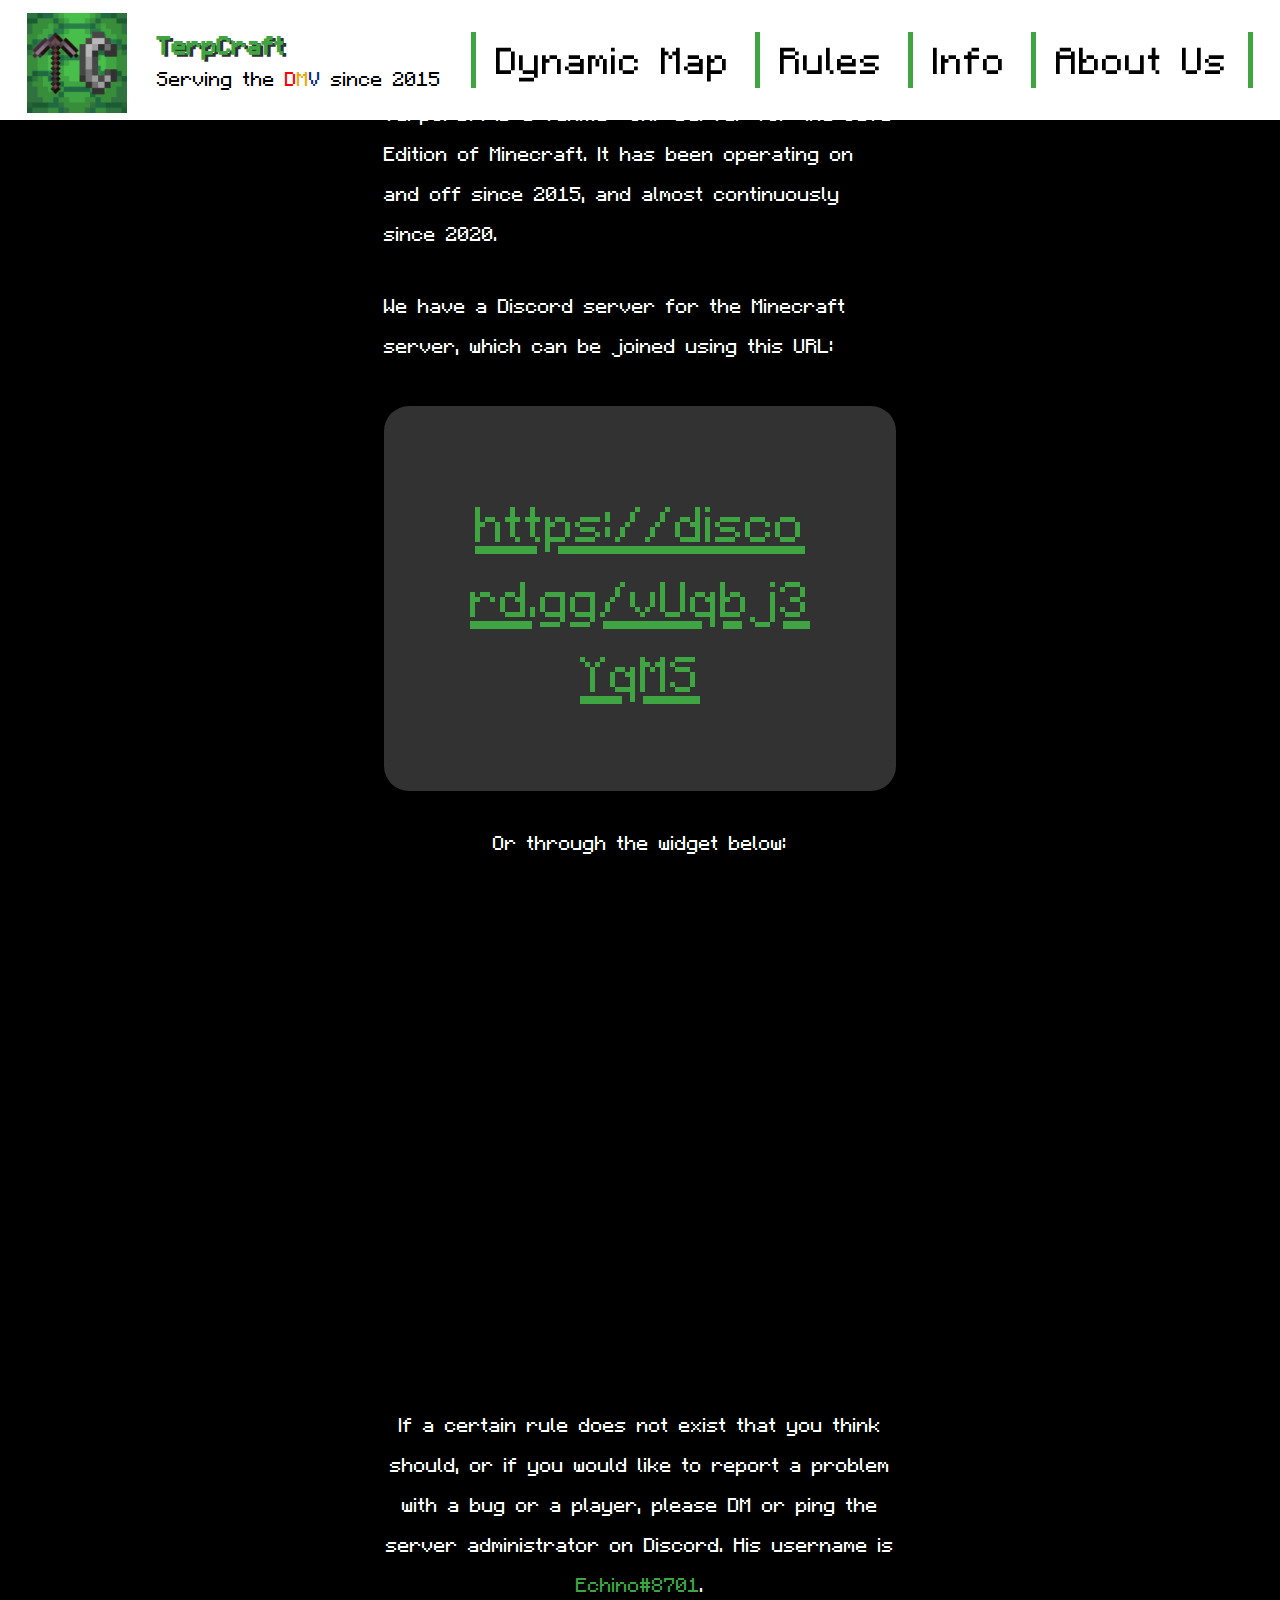
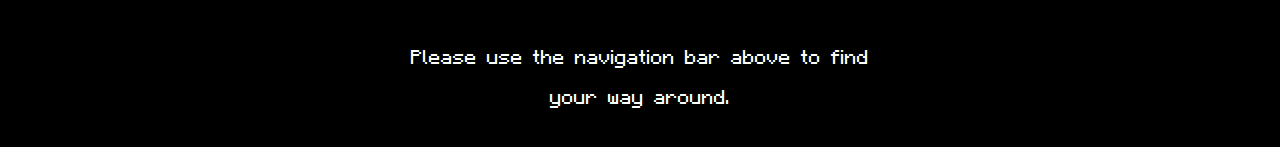
==== index.html @ bf0c6195 "Updated File Structure" ====
<!DOCTYPE html>
<html lang="en">
<head>
    <meta charset="UTF-8">
    <meta http-equiv="X-UA-Compatible" content="IE=edge">
    <meta name="viewport" content="width=device-width, initial-scale=1.0">
    <meta name="description" content="We are TerpCraft, the premier Minecraft server at the University of Maryland!"/>
    <meta name="keywords" content="TerpCraft, Minecraft at UMD, Minecraft, Minecraft at the University of Maryland, University of Maryland, UMD, Terps, UMCP Gaming, UMCP, College Park, Maryland"/>
    <title>TerpCraft</title>
    <link href="assets/css/default.css" rel="stylesheet">
    <link rel="icon" 
    type="image/png" 
    href="assets/img/icon.png"
    >
    <!-- <link href=".css" rel="stylesheet"> -->
</head>
<body>
    <!-- This is the image at the top of the screen -->
    <img class="topPicture" src="assets/img/screenshot.png" alt="This image is not available for some reason." title="Western Westeros">
    <!-- A container for my header with all the code stuffed inside -->
    <div id="headerContainer">
        <a id="logo" href="index.html"><img src="assets/img/TerpCraft.png" alt="This image is not available for some reason." title="TerpCraft Logo"></a>
        <table id="headerTable">
            <tr>
                <td class="giantText boldText TerpCraft"> TerpCraft </td>
            </tr>
            <tr> 
                <td class="bigText"> Serving the <span class="DC">D</span><span class="Maryland">M</span><span class="Virginia">V</span> since 2015</td>
            </tr>
        </table>
        <div class="navButtons">
            <a class="omegaText" href="dynamicMap.html"> Dynamic Map </a>
        </div>
        <div class="navButtons">
            <a class="omegaText" href="rules.html"> Rules </a>
        </div>
        <div class="navButtons">
            <a class="omegaText" href="info.html"> Info </a>
        </div>
        <div id="endButton">
            <a class="omegaText" href="about.html"> About Us </a>
        </div>
    </div>
    <main>
    <div id="contentBackground"> <!-- The background surrounding my content -->
        <div id="content"> <!-- The div where my main content is -->
            <p  class="bigText newLine"> Hello, welcome to the website for TerpCraft, the premier Minecraft server at the University of Maryland! </p>
            <p class="bigText newLine"> TerpCraft is a Vanilla+ SMP server for the Java Edition of Minecraft. It has been operating on and off since 2015, and almost continuously since 2020.</p>
            <p class="bigText newLine"> We have a Discord server for the Minecraft server, which can be joined using this URL: </p>
            <div class="textAligner giantText newLine"> 
                <a class="roundedEdges" id="discordURL" href="https://discord.gg/vUqbj3YqMS"> https://discord.gg/vUqbj3YqMS </a> 
                <p class="newLine bigText"> Or through the widget below: </p>
                <iframe src="https://discord.com/widget?id=551899242726424607&theme=dark" width="500" height="500" allowtransparency="true" frameborder="0" sandbox="allow-popups allow-popups-to-escape-sandbox allow-same-origin allow-scripts"></iframe>
                <p class="bigText newLine"> If a certain rule does not exist that you think should, or if you would like to report a problem with a bug or a player, please DM or ping the server administrator on Discord. His username is <span class="TerpCraft">Echino#8701</span>. </p>
            <p class="bigText newLine"> Please use the navigation bar above to find your way around.</p>
            </div>
        </div>
    </div>
    </main>

</body>
</html>
---- assets/css/default.css ----
/* ============== Global Properties ============== */

@font-face {
	font-family: MinecraftCHMC;
	src: url('../misc/MinecraftCHMC.ttf') format('truetype');
}

html {
   scroll-behavior:smooth;
   /* scroll-padding-top: 5%; */
   background-color: black;
   height:100%;
}

* {
   box-sizing: border-box;
   margin: 0px;
   padding: 0px;
   font-family:'MinecraftCHMC'
}



/* ============== Properties Related to Top Picture ============== */

.topPicture {
   width: 100%;
   position: sticky;
   top:0;
   z-index: 0;
   margin: auto;
   border: 0px;
   margin-bottom: -20%;
   display: block;
}




/* ============== Properties Related to Header ============== */

#headerContainer {
   display: block;
   position: sticky;
   z-index: 2;
   top: 0;
   left: 0;
   overflow: hidden; 
   width:100%;
   height: 120px;
   background-color:white;
   text-align: center;
   align-content: center;
   padding-top:10px;
   /* border:5px dotted black; */
}

#logo img {
   /* float: left; */
   margin-right: 1em;
   margin: 0 auto;
   height: 100px;
   /* border: greenyellow 5px dotted; */
   /* flex: 1; */
}

#headerTable {
   /* float:left; */
   text-align: left;
   /* margin-right:30px; */
   border-spacing:25px 0px;
   color: black;
   /* border: #EAAB00 5px dotted; */
   margin: 0 auto;
   display: inline-block;
   vertical-align: top;
   margin-top: 0.75em;
}

.navButtons {
   /* float: left; */
   /* margin-top: 1.5em; */
   border-left: 5px solid #3FA442;
   padding-left: 20px;
   padding-right: 20px;
   margin: 0 auto;
   display: inline-block;
   top: 0;
   /* border:5px dotted yellowgreen; */
   vertical-align: top;
   margin-top: 1.2em;
}

#endButton {
  /* float: left; */
  /* margin-top: 1.5em; */
  border-left: 5px solid #3FA442;
  border-right: 5px solid #3FA442;
  padding-left: 20px;
  padding-right: 20px;
  margin: 0 auto;
  display: inline-block;
  /* border:5px dotted green; */
  vertical-align: top;
  margin-top: 1.2em;
}

.navButtons a {
   color: black;
   text-decoration: none;
   /* margin-top: 25px; */
   /* padding-top: 25px; */
   margin: 0 auto;
   display: inline-block;
}

#endButton a {
   color: black;
   text-decoration: none;
   margin-top: 25px;
   padding-top: 25px;
}

/* ============== Properties Related to Main Content ============== */

body {
   background-color: black;
   width: 100%;
   height: 100%;
}

#contentBackground {
   display:block;
   position: relative;
   z-index: 0;
   background-color: black;
   padding-top: 30px;
   padding-bottom: 30px;
   height:100%
   /* border: dashed red; */
}

#content {
    display:block;
    position: relative;
    z-index: 1;
    width: 40%;
    background-color: black;
    margin:auto;
    /* border: dashed red; */
}
 
p {
    display:block;
    font-family: 'MinecraftCHMC';
    color:white;
    z-index: 1;
    background-color: black;
    /* position:relative; */
    margin: auto;
    line-height: 1.25;
    margin-top: 0.5em;
    font-size: 24px;
    /* border:red dotted 5px; */
}

#discordURL {
    display: block;
    font-size: 2em;
    color:#3FA442;
    word-wrap: break-word;
    /* border:greenyellow dotted 5px; */
}

.omegaText {
   font-size: 60px;
}

.giantText {
   font-size: 40px;
}

.bigText {
   font-size: 32px;
}

.mediumText {
   font-size: 28px;
}

.smallText {
   font-size: 24px;
}

.DC {
   color:#FF0000;
}

.Virginia {
   color: #00297B;
}

.Maryland {
   color: #EAAB00;
}

.TerpCraft {
   color:#3FA442;
}

.boldText {
   font-weight: bold;
   text-shadow: 3px 2px #323232;
}

summary {
   color: white;
   background-color: #3FA442;
   padding: 25px;
   border-radius: 25px;
   margin: auto 0;
}

details {
   color:white;
   padding: 0.1em;
   border-radius: 25px;
   margin: auto 0;
}

details[open] > div {
   background-color: #323232;
   padding-left:50px;
   padding-right:25px;
   padding-top:25px;
   padding-bottom:25px;
   border-radius:15px;
   margin: auto;
   margin-top: 1em;
}

.textAligner {
   text-align: center;
}

.autoMargin {
   margin: auto;
}

.sectionHeading * {
   color:#3FA442;
   text-align: center;
   margin-top: 40px;
   z-index: 2;
}

.stickyHeading {
   position:sticky;
   top: 100px;
   background-color: black;
   width: 200%;
   height: 100px;
   margin-left: 50%;
   transform: translateX(-50%);
}

.stickyHeading h1 {
   padding-top:0.15em;
}

.stickyHeading h2 {
   padding-top:0.4em;
}

h1 {
   font-size: 80px;
   color:white;
}

h2 {
   font-size: 60px;
   color:white;
}

ol, ul, li {
   line-height: 1.25;
   margin-top: 1em;
   margin-bottom: 1em;
   margin-left:0;
   margin-right:0;
}

.info {
   list-style: none;
   line-height: 1.25;
   margin-top: 1em;
   margin-bottom: 1em;
   margin-left:0;
   margin-right:0;
}

.info li::before {
   content: "ⓘ "
}

dl, dt {
   display: block;
   line-height: 1.25;
   margin-top: 1em;
   margin-bottom: 1em;
   margin-left: 1em;
}

dd {
   margin-inline-start: 3em;
}

.newLine {
   margin-top: 1em;
}

.roundedEdges {
   background-color: #323232;
   border-radius: 25px;
   padding:1em;
}

#dynamicMap {
   margin: auto;
   width: 100%;
   /* height: 100%; */
   display: block;
   position: absolute;
}

/* #mapContainer {
   width: 100%;
   height: 100%;
} */
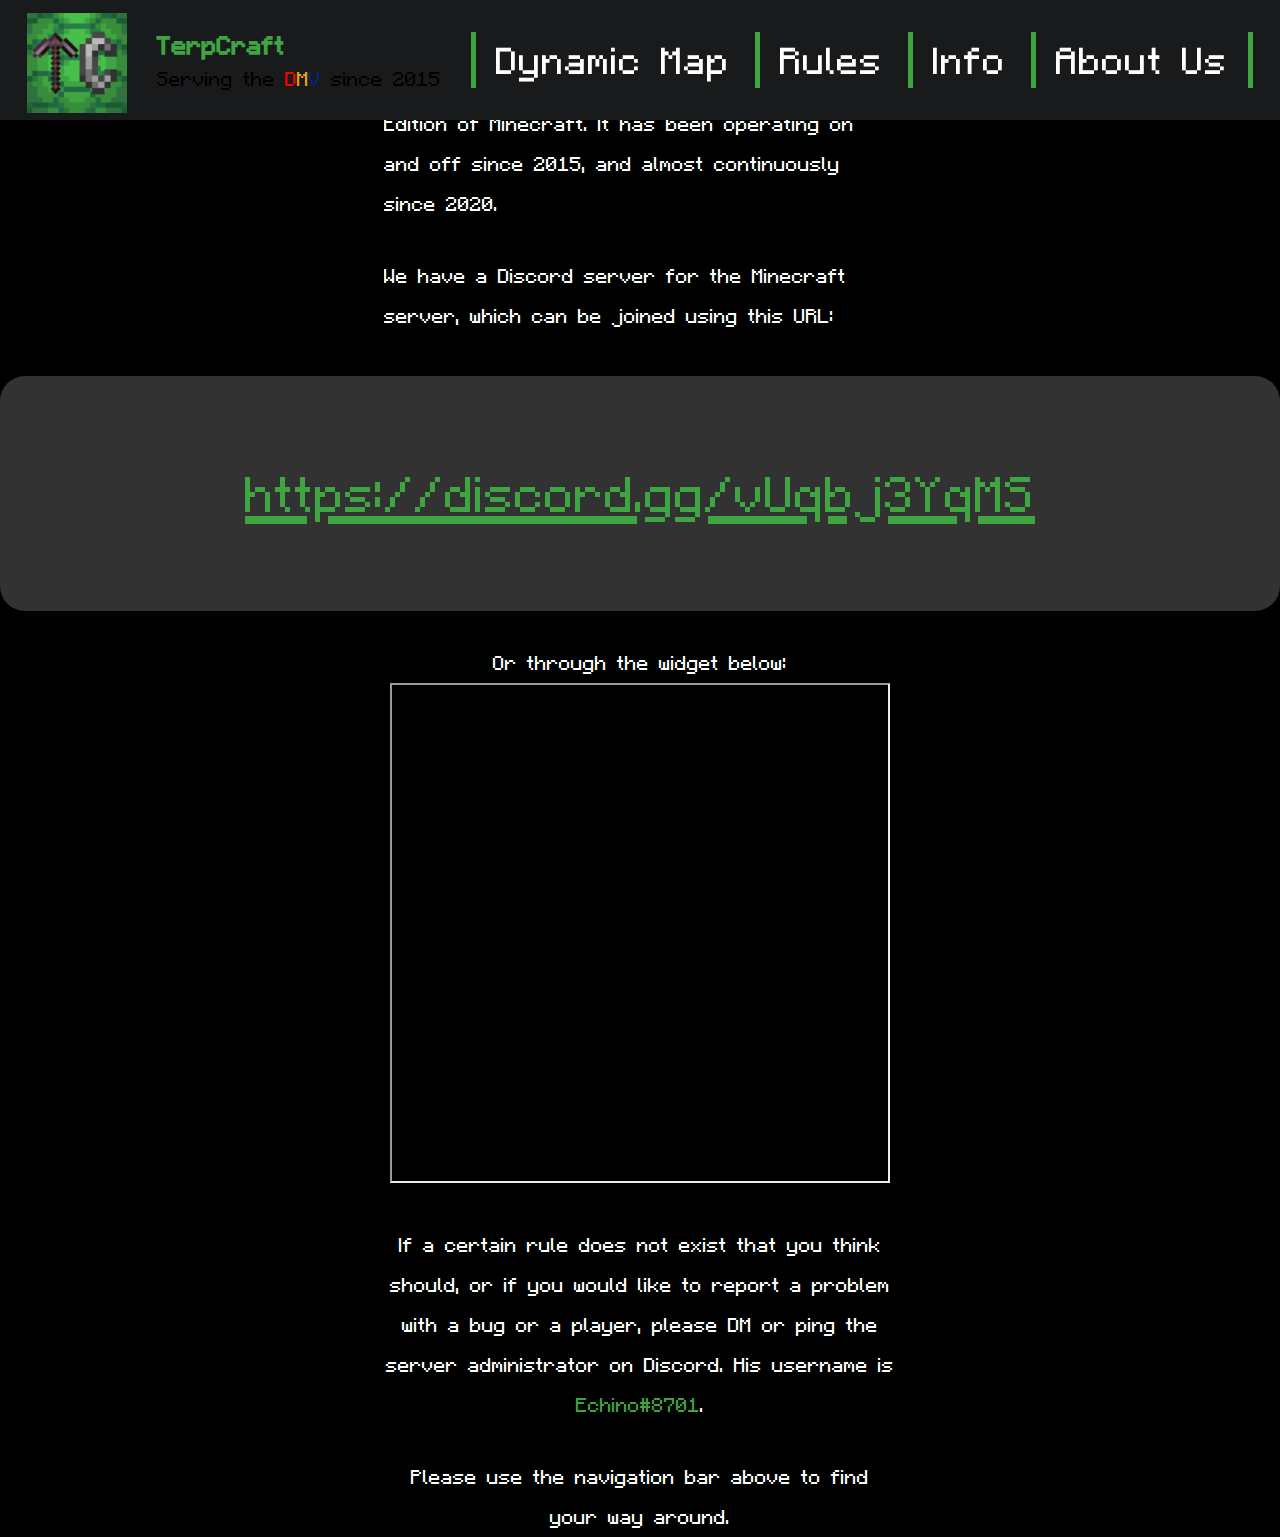
==== commit 57f893a1: "Fixed div structure, refined appearance, added rules" ====
--- a/index.html
+++ b/index.html
@@ -12,6 +12,7 @@
     type="image/png" 
     href="assets/img/icon.png"
     >
+    <script src="assets/js/index.js"></script>
     <!-- <link href=".css" rel="stylesheet"> -->
 </head>
 <body>
@@ -50,7 +51,7 @@
             <div class="textAligner giantText newLine"> 
                 <a class="roundedEdges" id="discordURL" href="https://discord.gg/vUqbj3YqMS"> https://discord.gg/vUqbj3YqMS </a> 
                 <p class="newLine bigText"> Or through the widget below: </p>
-                <iframe src="https://discord.com/widget?id=551899242726424607&theme=dark" width="500" height="500" allowtransparency="true" frameborder="0" sandbox="allow-popups allow-popups-to-escape-sandbox allow-same-origin allow-scripts"></iframe>
+                <iframe src="https://discord.com/widget?id=551899242726424607&theme=dark" width="500" height="500" allowtransparency="true" sandbox="allow-popups allow-popups-to-escape-sandbox allow-same-origin allow-scripts"></iframe>
                 <p class="bigText newLine"> If a certain rule does not exist that you think should, or if you would like to report a problem with a bug or a player, please DM or ping the server administrator on Discord. His username is <span class="TerpCraft">Echino#8701</span>. </p>
             <p class="bigText newLine"> Please use the navigation bar above to find your way around.</p>
             </div>
--- a/assets/css/default.css
+++ b/assets/css/default.css
@@ -10,6 +10,7 @@
    /* scroll-padding-top: 5%; */
    background-color: black;
    height:100%;
+   width:100%;
 }
 
 * {
@@ -42,17 +43,19 @@
 #headerContainer {
    display: block;
    position: sticky;
-   z-index: 2;
+   z-index: 1000;
    top: 0;
    left: 0;
    overflow: hidden; 
-   width:100%;
+   width: 100%;
    height: 120px;
-   background-color:white;
+   background-color: #181A1B;
    text-align: center;
    align-content: center;
    padding-top:10px;
    /* border:5px dotted black; */
+
+   /* sectionHeading stickyHeading  */
 }
 
 #logo img {
@@ -91,6 +94,10 @@
    margin-top: 1.2em;
 }
 
+.navButtons .omegaText, #endButton .omegaText, #motto {
+   color: white;
+}
+
 #endButton {
   /* float: left; */
   /* margin-top: 1.5em; */
@@ -124,27 +131,27 @@
 /* ============== Properties Related to Main Content ============== */
 
 body {
+   background-color: white;
+   width: 100%;
+   height: 100%;
+}
+
+#contentBackground {
+   display:flexbox;
+   /* position: absolute; */
+   z-index: 1;
    background-color: black;
-   width: 100%;
-   height: 100%;
-}
-
-#contentBackground {
-   display:block;
-   position: relative;
-   z-index: 0;
-   background-color: black;
-   padding-top: 30px;
-   padding-bottom: 30px;
-   height:100%
+   /* padding-top: 30px;
+   padding-bottom: 30px; */
+   width:100%;
    /* border: dashed red; */
 }
 
-#content {
+.content {
     display:block;
     position: relative;
     z-index: 1;
-    width: 40%;
+    width: 100%;
     background-color: black;
     margin:auto;
     /* border: dashed red; */
@@ -161,7 +168,13 @@
     line-height: 1.25;
     margin-top: 0.5em;
     font-size: 24px;
-    /* border:red dotted 5px; */
+    display:block;
+    position: relative;
+    z-index: 1;
+    width: 40%;
+    background-color: black;
+    margin:auto;
+    /* border: dashed red; */
 }
 
 #discordURL {
@@ -172,6 +185,10 @@
     /* border:greenyellow dotted 5px; */
 }
 
+.background {
+   background-color: black;
+}
+
 .omegaText {
    font-size: 60px;
 }
@@ -210,7 +227,7 @@
 
 .boldText {
    font-weight: bold;
-   text-shadow: 3px 2px #323232;
+   /* text-shadow: 3px 2px #323232; */
 }
 
 summary {
@@ -226,6 +243,8 @@
    padding: 0.1em;
    border-radius: 25px;
    margin: auto 0;
+   margin-top: 0.5em;
+
 }
 
 details[open] > div {
@@ -251,17 +270,17 @@
    color:#3FA442;
    text-align: center;
    margin-top: 40px;
-   z-index: 2;
 }
 
 .stickyHeading {
    position:sticky;
    top: 100px;
    background-color: black;
-   width: 200%;
+   width: 100%;
    height: 100px;
    margin-left: 50%;
    transform: translateX(-50%);
+   z-index: 5;
 }
 
 .stickyHeading h1 {
